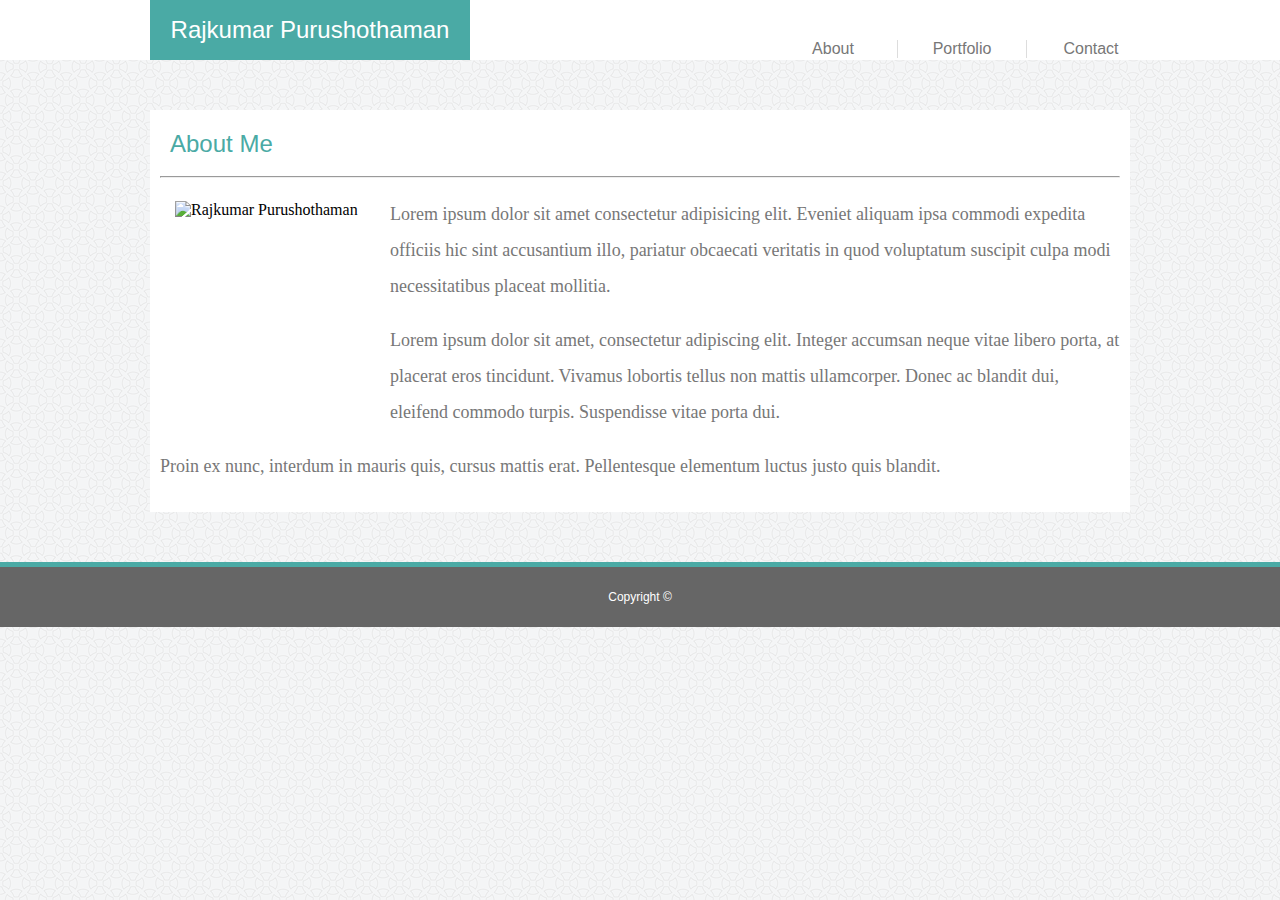
==== index.html @ 43d2095a "First set of files for the portfolio page" ====
<!DOCTYPE html>
<html>

<head>
    <meta charset="UTF-8" lang="en">
    <title>My Portfolio</title>
    <link rel="stylesheet" href="./assets/css/reset.css">
    <link rel="stylesheet" href="./assets/css/style.css">
</head>

<body>
    <div class="topsection">
        <header class="namesection">Rajkumar Purushothaman</header>
        <div class="references">
            <!-- <p class="top">Contact</p> -->
            <a class="top" href="./contact.html">Contact</a>
            <a class="top middle" href="./portfolio.html">Portfolio</a>
            <a class="top" href="./index.html">About</a>
        </div>
    </div>
    <div class="content">
        <div class="aboutsection">About Me</div>
        <hr>
        <img src="https://avatars3.githubusercontent.com/u/6888014?s=460&v=4" alt="Rajkumar Purushothaman"/>
        <p class="text">Lorem ipsum dolor sit amet consectetur adipisicing elit. Eveniet aliquam ipsa commodi expedita officiis hic sint
            accusantium illo, pariatur obcaecati veritatis in quod voluptatum suscipit culpa modi necessitatibus placeat
            mollitia.</p>

        <p class="text">Lorem ipsum dolor sit amet, consectetur adipiscing elit. Integer accumsan neque vitae libero porta, at placerat eros
            tincidunt. Vivamus lobortis tellus non mattis ullamcorper. Donec ac blandit dui, eleifend commodo turpis. Suspendisse
            vitae porta dui.</p>

        <p class="text">Proin ex nunc, interdum in mauris quis, cursus mattis erat. Pellentesque elementum
            luctus justo quis blandit.</p>
        
    </div>
    <footer>Copyright ©</footer>
</body>

</html>
---- assets/css/style.css ----
body {
    margin: 0;
    background-image: url("../images/circles-light.png");
}

img{
    width: 200px;
    height: 200px;
    float: left;
    margin: 15px;
}

.topsection {
    background: white;
    height: 10%;
    width: 100%;
    text-align: center;
}
.namesection {
    background: #4aaaa5;
    color: white;
    width: 25%;
    line-height: 250%;
    float: left;
    position: relative;
    left: 150px;
    font-family: 'Arial', 'Helvetica Neue', Helvetica, sans-serif;
    font-size: 24px;
    align-content: center;
}

.aboutsection {
    color: #4aaaa5;
    font-family: 'Arial', 'Helvetica Neue', Helvetica, sans-serif;
    font-size: 24px;
    /* height: 20%; */
    padding: 10px;
}

a {
    float: right;
    width: 10%;
    color:#777777;
    font-family: 'Arial', 'Helvetica Neue', Helvetica, sans-serif;
    position: relative;
    right: 125px;
    top: 40px;
}

.middle {
    border-left: 1px solid #dddddd;
    border-right: 1px solid #dddddd;
}

.topsection::after {
    content: "";
    clear: both;
    display: table;
}
.content {
    width: 960px;
    padding: 10px;
    margin: 50px auto;
    background: #ffffff;
    /* width: 100%; */
    border-color: #dddddd;
}
footer {
    width: 100%;
    height: 15%;
    line-height: 500%;
    border-top: 5px solid #4aaaa5;
    background: #666666;
    color: white;
    text-align: center;
    font-family: 'Arial', 'Helvetica Neue', Helvetica, sans-serif;
    font-size: 12px;
    margin-bottom: 0;
    padding-bottom:0;
}
.text{
    color:#777777;
    line-height: 200%;
    font-size: 18px;
}

.formtext{
    color:#777777;
    font-size: 18px;
    margin: 10px 0;
    font-family: 'Arial', 'Helvetica Neue', Helvetica, sans-serif;
}

input {
    width:100%;
}

input[type=submit] {
    /* margin: 15px 0;
    width: 100px;
    padding-top: 10px; */
    width: 100px;
    background-color: #4aaaa5;
    border: none;
    color: white;
    padding: 16px 32px;
    text-decoration: none;
    /* margin: 4px 2px; */
    cursor: pointer;
}

.portfolio::after {
    clear: both;
    content: "";
    display: table;
}
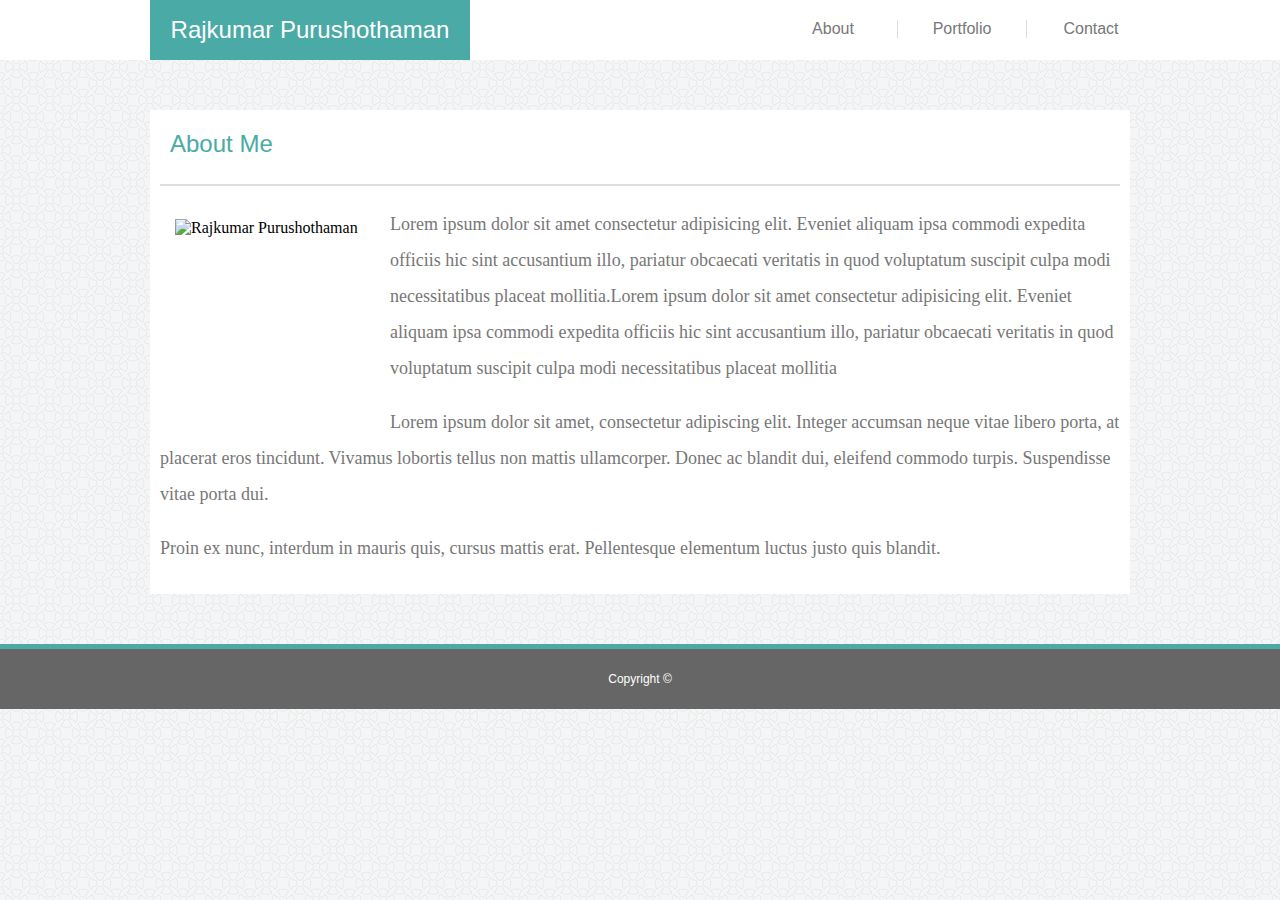
==== commit 663ce286: "Final Submission" ====
--- a/index.html
+++ b/index.html
@@ -12,7 +12,6 @@
     <div class="topsection">
         <header class="namesection">Rajkumar Purushothaman</header>
         <div class="references">
-            <!-- <p class="top">Contact</p> -->
             <a class="top" href="./contact.html">Contact</a>
             <a class="top middle" href="./portfolio.html">Portfolio</a>
             <a class="top" href="./index.html">About</a>
@@ -21,10 +20,12 @@
     <div class="content">
         <div class="aboutsection">About Me</div>
         <hr>
-        <img src="https://avatars3.githubusercontent.com/u/6888014?s=460&v=4" alt="Rajkumar Purushothaman"/>
+        <img class="profilepicture" src="https://avatars3.githubusercontent.com/u/6888014?s=460&v=4" alt="Rajkumar Purushothaman"/>
         <p class="text">Lorem ipsum dolor sit amet consectetur adipisicing elit. Eveniet aliquam ipsa commodi expedita officiis hic sint
             accusantium illo, pariatur obcaecati veritatis in quod voluptatum suscipit culpa modi necessitatibus placeat
-            mollitia.</p>
+            mollitia.Lorem ipsum dolor sit amet consectetur adipisicing elit. Eveniet aliquam ipsa commodi expedita officiis hic sint
+            accusantium illo, pariatur obcaecati veritatis in quod voluptatum suscipit culpa modi necessitatibus placeat
+            mollitia</p>
 
         <p class="text">Lorem ipsum dolor sit amet, consectetur adipiscing elit. Integer accumsan neque vitae libero porta, at placerat eros
             tincidunt. Vivamus lobortis tellus non mattis ullamcorper. Donec ac blandit dui, eleifend commodo turpis. Suspendisse
--- a/assets/css/style.css
+++ b/assets/css/style.css
@@ -1,13 +1,6 @@
 body {
     margin: 0;
     background-image: url("../images/circles-light.png");
-}
-
-img{
-    width: 200px;
-    height: 200px;
-    float: left;
-    margin: 15px;
 }
 
 .topsection {
@@ -33,7 +26,6 @@
     color: #4aaaa5;
     font-family: 'Arial', 'Helvetica Neue', Helvetica, sans-serif;
     font-size: 24px;
-    /* height: 20%; */
     padding: 10px;
 }
 
@@ -44,7 +36,19 @@
     font-family: 'Arial', 'Helvetica Neue', Helvetica, sans-serif;
     position: relative;
     right: 125px;
-    top: 40px;
+    top: 20px;
+}
+
+a:hover {
+    background-color:#f4f5f6;
+}
+
+a:hover {
+    color: black;
+}
+
+a:active {
+    color: #4aaaa5;
 }
 
 .middle {
@@ -62,7 +66,6 @@
     padding: 10px;
     margin: 50px auto;
     background: #ffffff;
-    /* width: 100%; */
     border-color: #dddddd;
 }
 footer {
@@ -92,25 +95,67 @@
 }
 
 input {
-    width:100%;
+    width: 930px;
+    padding: 10px;
+    margin: 5px 0;
 }
 
+label {
+    padding: 10px 0;
+}
+
+hr{
+        display: block;
+        height: 2px;
+        border: 0;
+        border-top: 2px solid #dddddd;
+        margin: 1em 0;
+        padding: 0; 
+}
+
+
 input[type=submit] {
-    /* margin: 15px 0;
-    width: 100px;
-    padding-top: 10px; */
     width: 100px;
     background-color: #4aaaa5;
-    border: none;
     color: white;
-    padding: 16px 32px;
-    text-decoration: none;
-    /* margin: 4px 2px; */
-    cursor: pointer;
 }
 
 .portfolio::after {
     clear: both;
     content: "";
     display: table;
+}
+
+.imgcontainer {
+    position: relative;
+    width: 250px;
+    height: 250px;
+    float: left;
+    margin: 15px;
+}
+
+img.portfolio{
+    position: absolute;
+    width: 200px;
+    height: 200px;
+    float: left;
+    bottom: 25px;
+    right: 25px;
+}
+
+.profilepicture{
+    width: 200px;
+    height: 200px;
+    float: left;
+    margin: 15px;
+}
+
+.text-block {
+    position: absolute;
+    bottom: 30px;
+    right: 25px;
+    width:200px;
+    background-color: #4aaaa5;
+    color: white;
+    text-align: center;
 }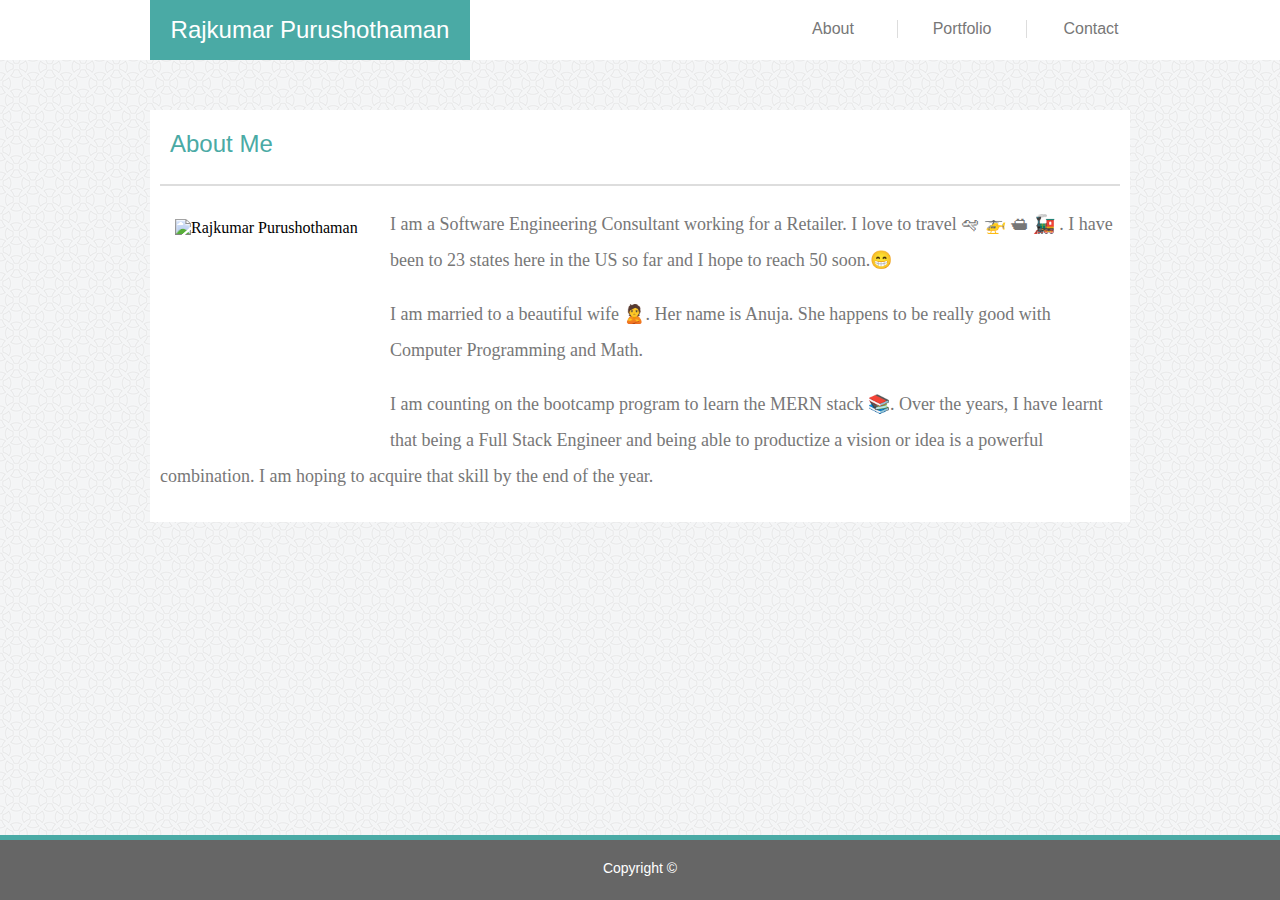
==== commit da4add42: "Final Submission" ====
--- a/index.html
+++ b/index.html
@@ -21,18 +21,11 @@
         <div class="aboutsection">About Me</div>
         <hr>
         <img class="profilepicture" src="https://avatars3.githubusercontent.com/u/6888014?s=460&v=4" alt="Rajkumar Purushothaman"/>
-        <p class="text">Lorem ipsum dolor sit amet consectetur adipisicing elit. Eveniet aliquam ipsa commodi expedita officiis hic sint
-            accusantium illo, pariatur obcaecati veritatis in quod voluptatum suscipit culpa modi necessitatibus placeat
-            mollitia.Lorem ipsum dolor sit amet consectetur adipisicing elit. Eveniet aliquam ipsa commodi expedita officiis hic sint
-            accusantium illo, pariatur obcaecati veritatis in quod voluptatum suscipit culpa modi necessitatibus placeat
-            mollitia</p>
+        <p class="text">I am a Software Engineering Consultant working for a Retailer. I love to travel &#x1F6E9; &#x1F681; &#x1F6F3; &#x1F682; . I have been to 23 states here in the US so far and I hope to reach 50 soon.&#x1F601</p>
 
-        <p class="text">Lorem ipsum dolor sit amet, consectetur adipiscing elit. Integer accumsan neque vitae libero porta, at placerat eros
-            tincidunt. Vivamus lobortis tellus non mattis ullamcorper. Donec ac blandit dui, eleifend commodo turpis. Suspendisse
-            vitae porta dui.</p>
+        <p class="text">I am married to a beautiful wife &#x1f64e;. Her name is Anuja. She happens to be really good with Computer Programming and Math.</p>
 
-        <p class="text">Proin ex nunc, interdum in mauris quis, cursus mattis erat. Pellentesque elementum
-            luctus justo quis blandit.</p>
+        <p class="text">I am counting on the bootcamp program to learn the MERN stack &#x1F4DA;. Over the years, I have learnt that being a Full Stack Engineer and being able to productize a vision or idea is a powerful combination. I am hoping to acquire that skill by the end of the year.</p>
         
     </div>
     <footer>Copyright ©</footer>
--- a/assets/css/style.css
+++ b/assets/css/style.css
@@ -41,10 +41,8 @@
 
 a:hover {
     background-color:#f4f5f6;
-}
+    color: black;
 
-a:hover {
-    color: black;
 }
 
 a:active {
@@ -70,16 +68,17 @@
 }
 footer {
     width: 100%;
-    height: 15%;
-    line-height: 500%;
+    height: 40px;
     border-top: 5px solid #4aaaa5;
     background: #666666;
     color: white;
     text-align: center;
     font-family: 'Arial', 'Helvetica Neue', Helvetica, sans-serif;
-    font-size: 12px;
-    margin-bottom: 0;
-    padding-bottom:0;
+    font-size: 14px;
+    padding-top: 20px;   
+    position: fixed;
+    left: 0;
+    bottom: 0;
 }
 .text{
     color:#777777;
@@ -105,19 +104,27 @@
 }
 
 hr{
-        display: block;
-        height: 2px;
-        border: 0;
-        border-top: 2px solid #dddddd;
-        margin: 1em 0;
-        padding: 0; 
+    display: block;
+    height: 2px;
+    border: 0;
+    border-top: 2px solid #dddddd;
+    margin: 1em 0;
+    padding: 0; 
 }
-
 
 input[type=submit] {
     width: 100px;
     background-color: #4aaaa5;
     color: white;
+    box-sizing: border-box;
+}
+
+input[type=submit]:hover {
+    color: #dddddd;
+}
+
+input[type=submit]:active {
+    color: black;
 }
 
 .portfolio::after {
